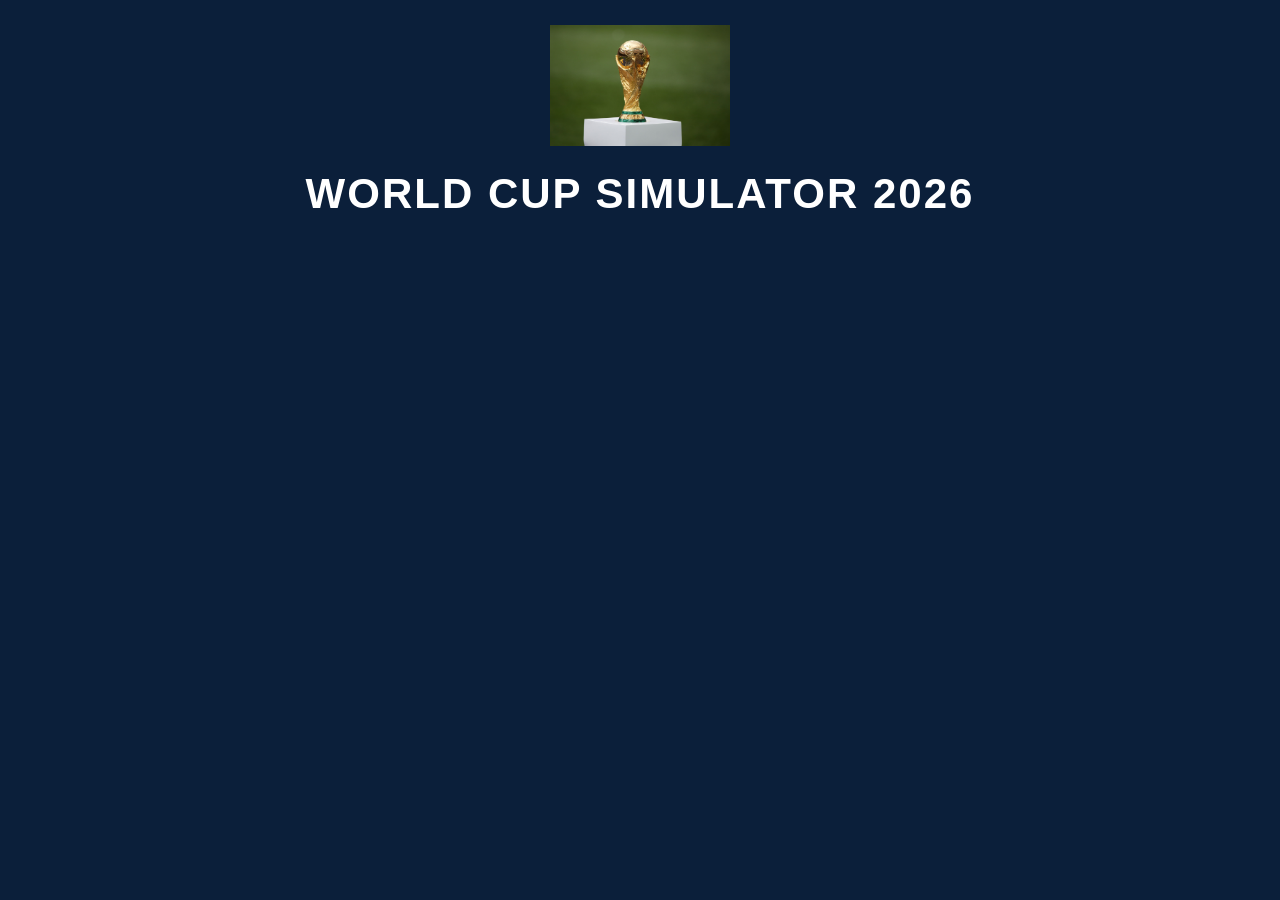
==== index.html @ 908f2ead "juego.js terminado" ====
<!DOCTYPE html>

<html lang="es">

<head>

    <meta charset="UTF-8">

    <meta
        name="viewport"
        content="width=device-width, initial-scale=1.0">

    <title>World Cup Simulator 2026</title>

    <meta
        name="description"
        content="Simulador del Mundial FIFA 2026">

    <link
        rel="icon"
        type="image/png"
        href="img/icono.png">

    <link
        rel="stylesheet"
        href="css/style.css">

</head>

<body>

    <header>

        <img
            src="img/icono.png"
            alt="World Cup Simulator"
            class="logo">

        <h1>WORLD CUP SIMULATOR 2026</h1>

    </header>

    <!-- Toda la aplicación se cargará aquí -->
    <main id="app"></main>

    <!-- Utilidades -->
    <script src="js/utilidades.js"></script>

    <!-- Guardado -->
    <script src="js/guardar.js"></script>

    <!-- Motor del juego -->
    <script src="js/sorteo.js"></script>
    <script src="js/calendario.js"></script>
    <script src="js/simulador.js"></script>
    <script src="js/tabla.js"></script>
    <script src="js/eliminatorias.js"></script>

    <!-- Juego -->
    <script src="js/juego.js"></script>

    <!-- Inicio -->
    <script src="js/main.js"></script>

</body>

</html>
---- css/style.css ----
* {

    margin: 0;

    padding: 0;

    box-sizing: border-box;

}

body {

    background: #0b1f3a;

    color: white;

    font-family: Arial, Helvetica, sans-serif;

    text-align: center;

}

header {

    margin-top: 25px;

}

.logo {

    width: 180px;

    height: auto;

    margin-bottom: 20px;

}

h1 {

    font-size: 42px;

    margin-bottom: 35px;

    letter-spacing: 2px;

}

#app {

    width: 90%;

    margin: auto;

}
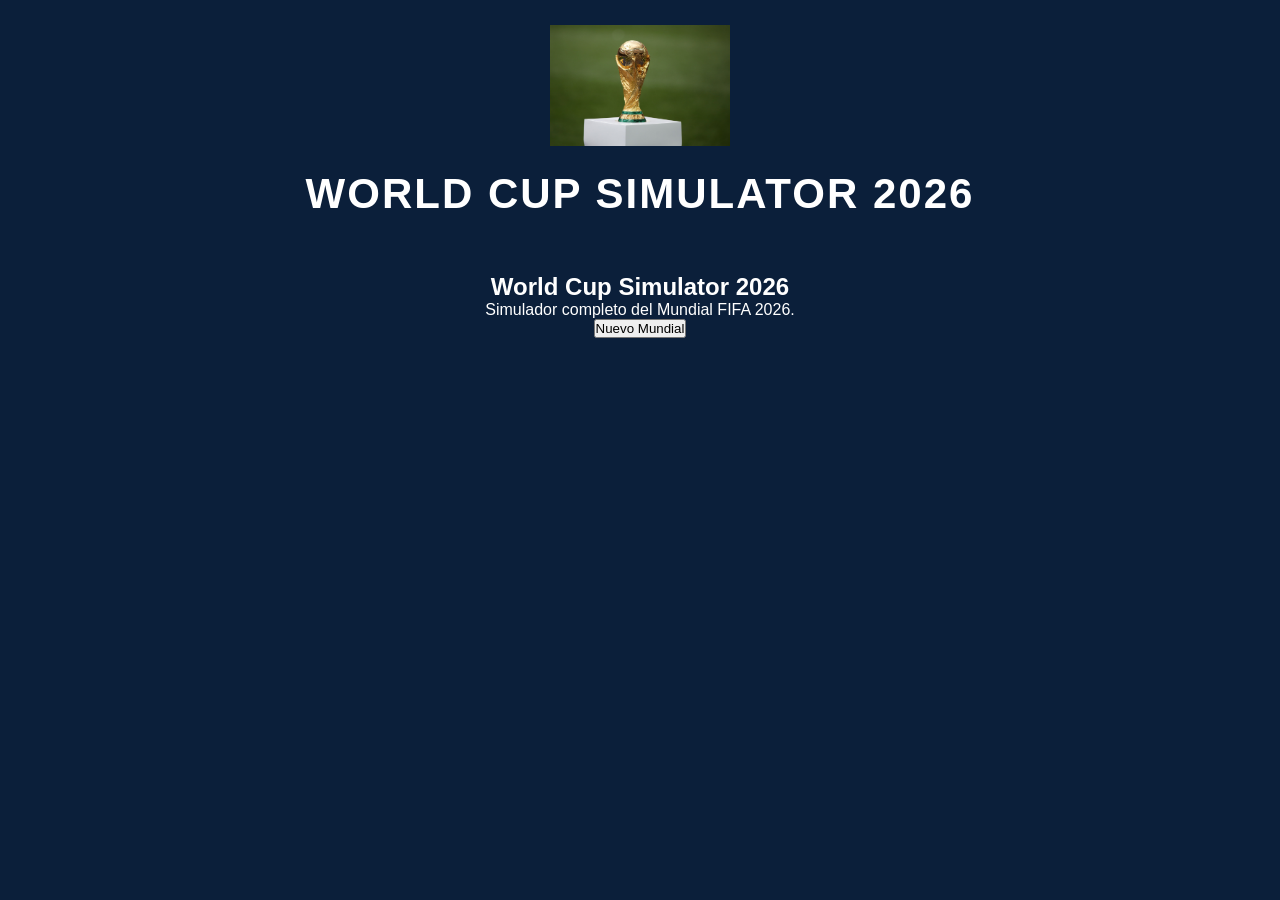
==== commit 489bf194: "Agrega interfaz grafica para fase de grupos" ====
--- a/index.html
+++ b/index.html
@@ -54,7 +54,10 @@
     <script src="js/calendario.js"></script>
     <script src="js/simulador.js"></script>
     <script src="js/tabla.js"></script>
+    <script src="js/clasificacion.js"></script>
     <script src="js/eliminatorias.js"></script>
+    <script src="js/estadisticas.js"></script>
+    <script src="js/app.js"></script>
 
     <!-- Juego -->
     <script src="js/juego.js"></script>
--- a/css/style.css
+++ b/css/style.css
@@ -48,8 +48,122 @@
 
 #app {
 
-    width: 90%;
+    width: 100%;
 
     margin: auto;
 
+    padding: 20px;
+
+}
+
+/*====================================================
+  Fase de grupos
+====================================================*/
+
+.grupos {
+
+    width: 95%;
+
+    max-width: 1400px;
+
+    margin: 40px auto;
+
+    display: grid;
+
+    grid-template-columns: repeat(3, 1fr);
+
+    gap: 25px;
+
+}
+
+.grupo {
+
+    background: #16345d;
+
+    border: 2px solid #2d5d9f;
+
+    border-radius: 12px;
+
+    padding: 20px;
+
+    box-shadow: 0 5px 15px rgba(0,0,0,.35);
+
+    transition: .3s;
+
+}
+
+.grupo:hover {
+
+    transform: translateY(-4px);
+
+}
+
+.grupo h3 {
+
+    color: #ffd700;
+
+    margin-bottom: 15px;
+
+    font-size: 24px;
+
+    border-bottom: 2px solid #2d5d9f;
+
+    padding-bottom: 10px;
+
+}
+
+.grupo ul {
+
+    list-style: none;
+
+}
+
+.grupo li {
+
+    display: flex;
+
+    align-items: center;
+
+    gap: 12px;
+
+    padding: 8px 0;
+
+    text-align: left;
+
+    font-size: 18px;
+
+}
+
+.grupo img {
+
+    width: 32px;
+
+    height: 22px;
+
+    border-radius: 3px;
+
+}
+
+/* Tablets */
+
+@media (max-width:1100px){
+
+    .grupos{
+
+        grid-template-columns:repeat(2,1fr);
+
+    }
+
+}
+
+/* Celulares */
+
+@media (max-width:700px){
+
+    .grupos{
+
+        grid-template-columns:1fr;
+
+    }
+
 }
